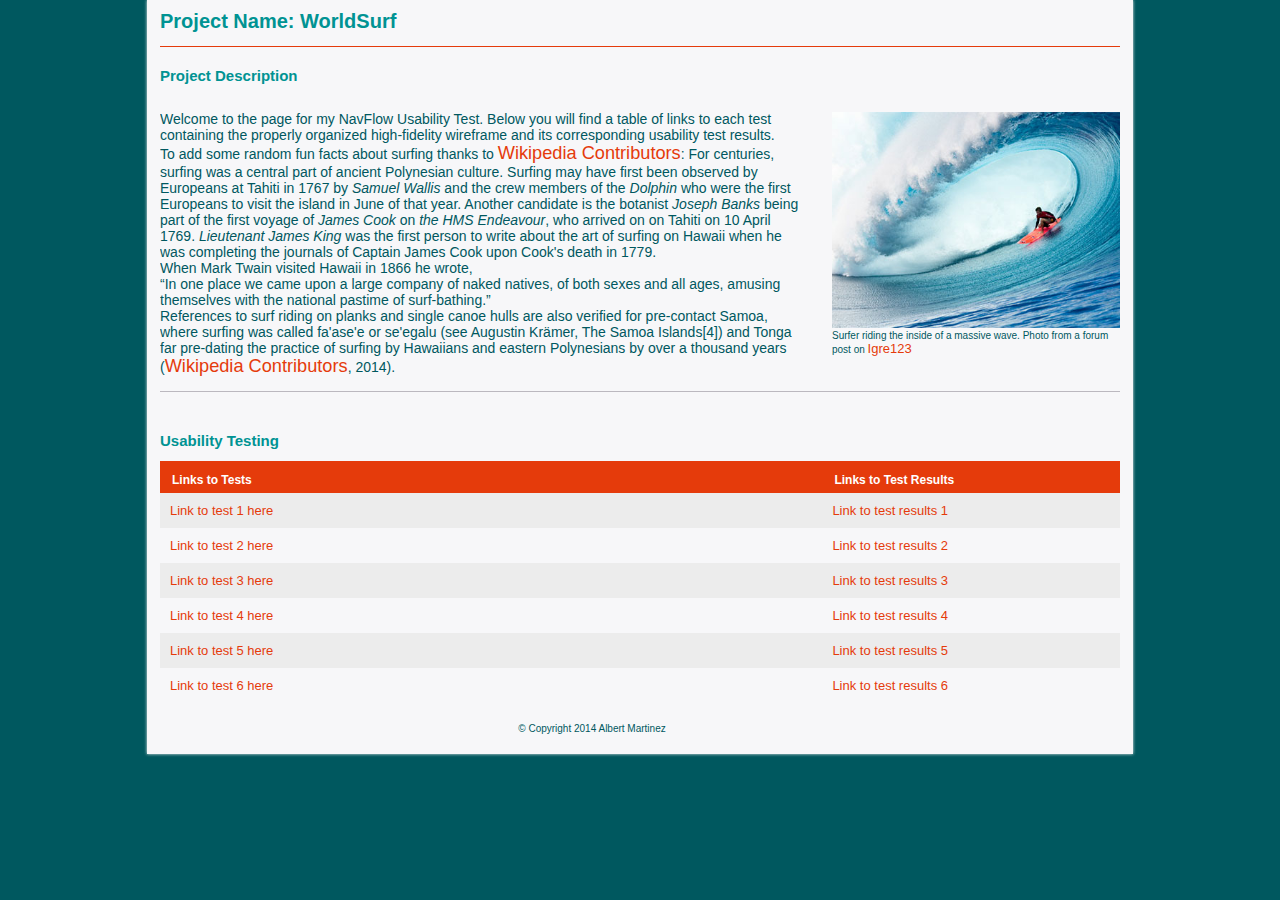
==== WiU1411_b1_martinez_albert/index.html @ 1f638f1d "added Landing Page for usability testing + results" ====
<!DOCTYPE html>
<!--[if lt IE 7]>      <html class="no-js lt-ie9 lt-ie8 lt-ie7"> <![endif]-->
<!--[if IE 7]>         <html class="no-js lt-ie9 lt-ie8"> <![endif]-->
<!--[if IE 8]>         <html class="no-js lt-ie9"> <![endif]-->
<!--[if gt IE 8]><!--> 
<html class="no-js"> <!--<![endif]-->
<head>
    <meta charset="utf-8">
    <title>WorldSurf Web App | Albert Martinez | WiU-1411</title>
    <meta name="description" content="WiU-1411 Web Interface and Usability Project Landing Page designed by Albert Martinez using the WiU template.">
    <meta name="viewport" content="width=device-width">
    <link rel="stylesheet" href="css/main.css">
</head>
<body>

<div id="wrapper">
  <header>
     <h1>Project Name: WorldSurf</h1>
  </header>
  <section class="main">
    <h2 class="desc-title">Project Description</h2>
    <!-- Replace this text with your description of the project -->
    <p class="description">Welcome to the page for my NavFlow Usability Test. Below you will find a table of links to each test containing the properly organized high-fidelity wireframe and its corresponding usability test results. 
    <br />To add some random fun facts about surfing thanks to <a href="http://en.wikipedia.org/w/index.php?title=Surfing&amp;oldid=635022722">Wikipedia Contributors</a>: For centuries, surfing was a central part of ancient Polynesian culture. Surfing may have first been observed by Europeans at Tahiti in 1767 by <em>Samuel Wallis</em> and the crew members of the <em>Dolphin</em> who were the first Europeans to visit the island in June of that year. Another candidate is the botanist <em>Joseph Banks</em> being part of the first voyage of <em>James Cook</em> on <em>the HMS Endeavour</em>, who arrived on on Tahiti on 10 April 1769. <em>Lieutenant James King</em> was the first person to write about the art of surfing on Hawaii when he was completing the journals of Captain James Cook upon Cook's death in 1779.
    <br />
    When Mark Twain visited Hawaii in 1866 he wrote,
    <br />
    <q>In one place we came upon a large company of naked natives, of both sexes and all ages, amusing themselves with the national pastime of surf-bathing.</q>
    <br />
    References to surf riding on planks and single canoe hulls are also verified for pre-contact Samoa, where surfing was called fa'ase'e or se'egalu (see Augustin Krämer, The Samoa Islands[4]) and Tonga far pre-dating the practice of surfing by Hawaiians and eastern Polynesians by over a thousand years (<a href="http://en.wikipedia.org/w/index.php?title=Surfing&amp;oldid=635022722">Wikipedia Contributors</a>, 2014).</p>
    <figure>
    <!--   add your image to the img folder 
      Replace the "img.jpg" with the name of your image  -->
      <img src="img/surfing-the-web.jpg" alt="Surfer riding a large wave"/>
      <figcaption>Surfer riding the inside of a massive wave. Photo from a forum post on <a href="http://igre123.com">Igre123</a></figcaption>    
    </figure>
  </section>
  <section class="sec">
    <h2>Usability Testing</h2>
    <table id="tests">
       <thead>
          <tr>
            <th>Links to Tests</th>
            <th>Links to Test Results</th> 
          </tr>
       </thead>
       <tbody>
          <tr class="odd">
             <td><a href="#">Link to test 1 here</a></td>
             <td><a href="">Link to test results 1</a></td>
          </tr>
          <tr>
             <td><a href="#">Link to test 2 here</a></td>
             <td><a href="">Link to test results 2</a></td>
          </tr>
          <tr class="odd">
             <td><a href="#">Link to test 3 here</a></td>
             <td><a href="">Link to test results 3</a></td>
          </tr>
          <tr>
             <td><a href="#">Link to test 4 here</a></td>
             <td><a href="#">Link to test results 4</a></td>
          </tr>
          <tr class="odd">
             <td><a href="#">Link to test 5 here</a></td>
             <td><a href="#">Link to test results 5</a></td>
          </tr>
          <!-- start link -->
          <tr>
             <td><a href="#">Link to test 6 here</a></td>
             <td><a href="#">Link to test results 6</a></td>
          </tr>
          <!-- end link -->
          <!-- to add a new link copy from start link to end link and paste here-->
       </tbody>
    </table>
  </section>
  
  <footer> © Copyright 2014 Albert Martinez</footer>
  </div> <!-- #wrapper div ends here-->
</body>
</html>
---- WiU1411_b1_martinez_albert/css/main.css ----
/*-------------------------------------------  general -------------------------------------------------------*/
body {
	font-size: 62.5%;
	font-family: helvetica, arial, sans-serif;
	color: #00585f; /*changes color of the whole text*/
	margin-top: 0;
	background-color: #00585f;

}

#wrapper {
	width: 960px;
	margin: 0 auto;
	padding-left: 1%;
	padding-right: 1%;
	background: #f7f7f9 url("../images/pattern-overlay.png") repeat;
	-webkit-box-shadow: 0px 0px 3px #ececec;
	-moz-box-shadow:    0px 0px 3px #ececec;
	box-shadow:         0px 0px 3px #ececec;

}

q, blockquote {
    quotes: "\201C" "\201D" "\2018" "\2019"; /* inserts smart quotes when quoting and blockquoting */
}
/*-------------------------------------------  header -------------------------------------------------------*/

header {
	border-bottom: 1px solid #e53b0b; /*changes color of border under project name*/
}

h1 {
	color: #009393;
	margin-top: 0;
	padding-top: 10px;
}

h2 { 
	color: #009393;
	margin-top: 20px;
}
/*-------------------------------------------  table -------------------------------------------------------*/

table {
	background: #f7f7f9;  /*changes color of the background of the table*/
	border-collapse: collapse;
	width: 100%;
}

tr {
	display: table-row;
	border-color: inherit;
}

.odd {
	background: #ececec; /*changes color of the stripes table*/
}

th {
	text-align: left;
	padding: 1em 1em .5em;
	font-weight: bold;
	font-size: 120%;
	color: #fff;  /*changes color of table hd text*/
	background: #e53b0b; /*changes color of table hd background*/
}

th:first-child {
	/*border-right: 1px solid #6a7680;*/
}

td {
	padding: 1em 1em;
	width: 69%;
}

td:first-child {
	/*border-right: 1px solid #6a7680;*/
}
/*-------------------------------------------  top section-------------------------------------------------------*/

.main {

	overflow: auto;
	border-bottom: 1px solid #bbb8bf;
}

.main p {
	width: 67.5%;
	float: left;
	font-size: 1.4em;

}

.main figure {
	float: right;
	margin: 15px 0 20px 0;
	width: 30%;

}

figure img {
	width: 100%;
}

.sec {
	clear: both;
	margin-top: 40px;
	
}

/*-------------------------------------------  links -------------------------------------------------------*/

a {
	text-decoration: none;
	font-size: 1.3em;
	color: #e53b0b;  /*changes color of the links*/
}

a:hover, a:active {
	text-decoration: underline;
	color: #ff5a2b;
}
/*-------------------------------------------  footer-------------------------------------------------------*/

footer {
	margin-top: 20px;
	margin-bottom: 20px;
	padding-bottom: 20px;
	text-align: center;
	width: 90%;
}
/* ------------------------------------------- Media Queries -------------------------------------------------------*/


	/* Smaller than standard 960 (devices and browsers) */
	@media only screen and (max-width: 959px) {
		#wrapper {
			width:98%;
		}	
	}
	/* Tablet Portrait size to standard 960 (devices and browsers) */
	@media only screen and (min-width: 768px) and (max-width: 959px) {

		#wrapper {
			width:98%;

		}
		
		.main figure {
			width: 35%;
		}

		.main figure img {
			width: 100%;	
		}

		.main p {
			width: 60%;	
		}

		td {
			width: 50%;
		}
	}

	/* All Mobile Sizes (devices and browser) */
	@media only screen and (max-width: 767px) {
		#wrapper {
			width: 95%;
	
		}

		.main, header, h2 {
			padding-left: 1%;
			padding-right: 1%;
		}

		.main figure {
			width: 100%;
			float: right;
		}

		.main p{
			width: 98%;
		}
		.main figure img{
			width: 100%;
		}
		td{
			width: 50%;
		}
	}

	/* Mobile Landscape Size to Tablet Portrait (devices and browsers) */
	@media only screen and (min-width: 480px) and (max-width: 767px) {
		#wrapper{
			width: 98%;
			min-width: 480px;
			max-width: 767px;
		}
		.main p {
			width: 100%;
		}

		td {

			width: 50%;
		}
	}
	/* Mobile Portrait Size to Mobile Landscape Size (devices and browsers) */
	@media only screen and (max-width: 479px) {
		#wrapper {
			width: 96%;
		}

		figure {
			display: none;
		}

		figcaption {
			display: none;
		}

		.sec {
			margin-top: 10px;
		}

		tr {
			height: 44px;
			line-height: 44px;
		}

		td {
			width: 50%;
			
		}
	}
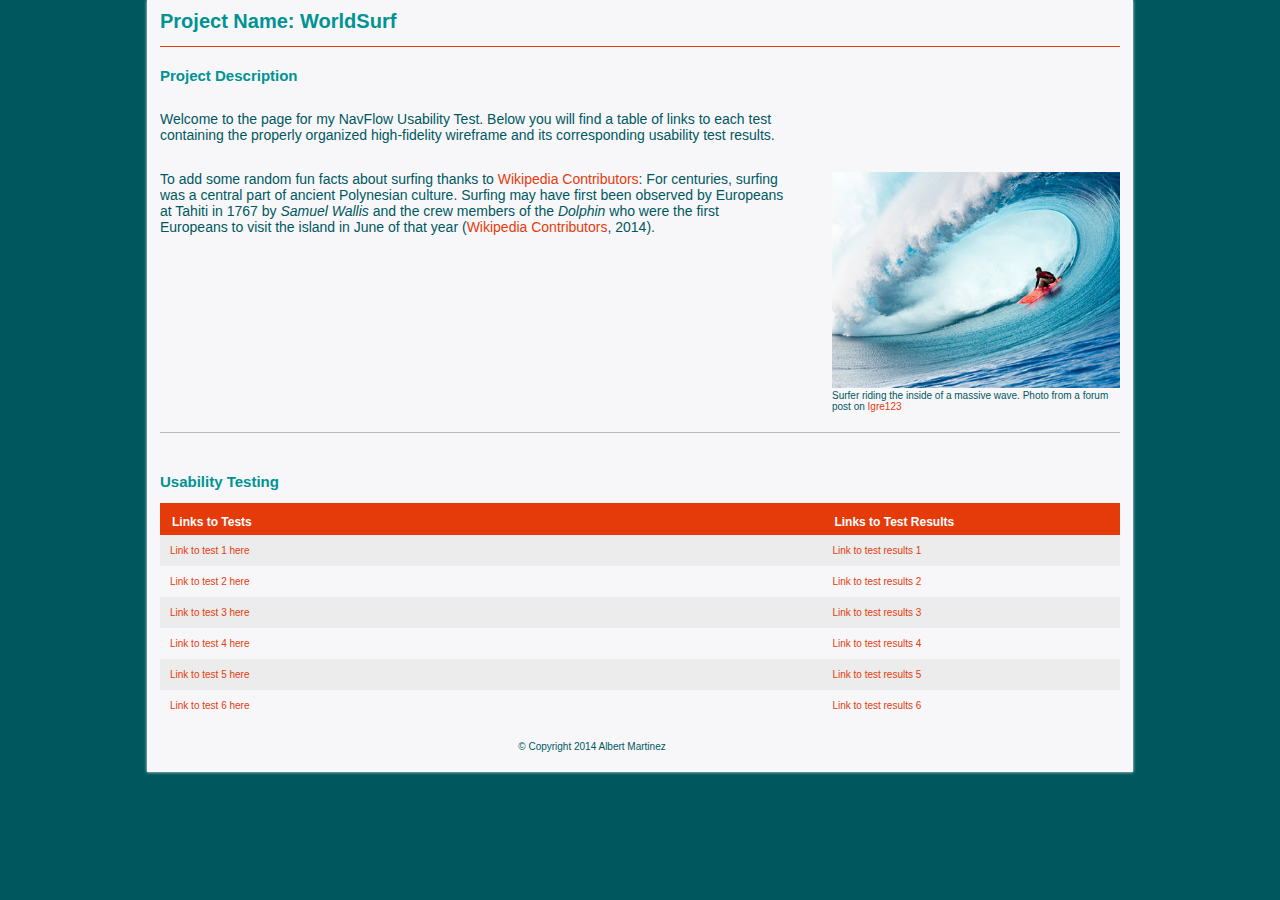
==== commit cf28810d: "Removed excess description from landing pg" ====
--- a/WiU1411_b1_martinez_albert/index.html
+++ b/WiU1411_b1_martinez_albert/index.html
@@ -5,78 +5,77 @@
 <!--[if gt IE 8]><!--> 
 <html class="no-js"> <!--<![endif]-->
 <head>
-    <meta charset="utf-8">
-    <title>WorldSurf Web App | Albert Martinez | WiU-1411</title>
-    <meta name="description" content="WiU-1411 Web Interface and Usability Project Landing Page designed by Albert Martinez using the WiU template.">
-    <meta name="viewport" content="width=device-width">
-    <link rel="stylesheet" href="css/main.css">
+	<meta charset="utf-8">
+	<title>WorldSurf Web App | Albert Martinez | WiU-1411</title>
+	<meta name="description" content="WiU-1411 Web Interface and Usability Project Landing Page designed by Albert Martinez using the WiU template.">
+	<meta name="viewport" content="width=device-width">
+	<link rel="stylesheet" href="css/main.css">
 </head>
 <body>
+	<div id="wrapper">
+		<header>
+			<h1>Project Name: WorldSurf</h1>
+		</header>
 
-<div id="wrapper">
-  <header>
-     <h1>Project Name: WorldSurf</h1>
-  </header>
-  <section class="main">
-    <h2 class="desc-title">Project Description</h2>
-    <!-- Replace this text with your description of the project -->
-    <p class="description">Welcome to the page for my NavFlow Usability Test. Below you will find a table of links to each test containing the properly organized high-fidelity wireframe and its corresponding usability test results. 
-    <br />To add some random fun facts about surfing thanks to <a href="http://en.wikipedia.org/w/index.php?title=Surfing&amp;oldid=635022722">Wikipedia Contributors</a>: For centuries, surfing was a central part of ancient Polynesian culture. Surfing may have first been observed by Europeans at Tahiti in 1767 by <em>Samuel Wallis</em> and the crew members of the <em>Dolphin</em> who were the first Europeans to visit the island in June of that year. Another candidate is the botanist <em>Joseph Banks</em> being part of the first voyage of <em>James Cook</em> on <em>the HMS Endeavour</em>, who arrived on on Tahiti on 10 April 1769. <em>Lieutenant James King</em> was the first person to write about the art of surfing on Hawaii when he was completing the journals of Captain James Cook upon Cook's death in 1779.
-    <br />
-    When Mark Twain visited Hawaii in 1866 he wrote,
-    <br />
-    <q>In one place we came upon a large company of naked natives, of both sexes and all ages, amusing themselves with the national pastime of surf-bathing.</q>
-    <br />
-    References to surf riding on planks and single canoe hulls are also verified for pre-contact Samoa, where surfing was called fa'ase'e or se'egalu (see Augustin Krämer, The Samoa Islands[4]) and Tonga far pre-dating the practice of surfing by Hawaiians and eastern Polynesians by over a thousand years (<a href="http://en.wikipedia.org/w/index.php?title=Surfing&amp;oldid=635022722">Wikipedia Contributors</a>, 2014).</p>
-    <figure>
-    <!--   add your image to the img folder 
-      Replace the "img.jpg" with the name of your image  -->
-      <img src="img/surfing-the-web.jpg" alt="Surfer riding a large wave"/>
-      <figcaption>Surfer riding the inside of a massive wave. Photo from a forum post on <a href="http://igre123.com">Igre123</a></figcaption>    
-    </figure>
-  </section>
-  <section class="sec">
-    <h2>Usability Testing</h2>
-    <table id="tests">
-       <thead>
-          <tr>
-            <th>Links to Tests</th>
-            <th>Links to Test Results</th> 
-          </tr>
-       </thead>
-       <tbody>
-          <tr class="odd">
-             <td><a href="#">Link to test 1 here</a></td>
-             <td><a href="">Link to test results 1</a></td>
-          </tr>
-          <tr>
-             <td><a href="#">Link to test 2 here</a></td>
-             <td><a href="">Link to test results 2</a></td>
-          </tr>
-          <tr class="odd">
-             <td><a href="#">Link to test 3 here</a></td>
-             <td><a href="">Link to test results 3</a></td>
-          </tr>
-          <tr>
-             <td><a href="#">Link to test 4 here</a></td>
-             <td><a href="#">Link to test results 4</a></td>
-          </tr>
-          <tr class="odd">
-             <td><a href="#">Link to test 5 here</a></td>
-             <td><a href="#">Link to test results 5</a></td>
-          </tr>
-          <!-- start link -->
-          <tr>
-             <td><a href="#">Link to test 6 here</a></td>
-             <td><a href="#">Link to test results 6</a></td>
-          </tr>
-          <!-- end link -->
-          <!-- to add a new link copy from start link to end link and paste here-->
-       </tbody>
-    </table>
-  </section>
-  
-  <footer> © Copyright 2014 Albert Martinez</footer>
-  </div> <!-- #wrapper div ends here-->
+		<section class="main">
+			<h2 class="desc-title">Project Description</h2>
+			<!-- Replace this text with your description of the project -->
+			<p class="description">Welcome to the page for my NavFlow Usability Test. Below you will find a table of links to each test containing the properly organized high-fidelity wireframe and its corresponding usability test results.</p>
+
+			<p>To add some random fun facts about surfing thanks to <a href="http://en.wikipedia.org/w/index.php?title=Surfing&amp;oldid=635022722">Wikipedia Contributors</a>: For centuries, surfing was a central part of ancient Polynesian culture. Surfing may have first been observed by Europeans at Tahiti in 1767 by <em>Samuel Wallis</em> and the crew members of the <em>Dolphin</em> who were the first Europeans to visit the island in June of that year (<a href="http://en.wikipedia.org/w/index.php?title=Surfing&amp;oldid=635022722">Wikipedia Contributors</a>, 2014).</p>
+			
+			<figure>
+			<!--   add your image to the img folder 
+			Replace the "img.jpg" with the name of your image  -->
+				<img src="img/surfing-the-web.jpg" alt="Surfer riding a large wave"/>
+				<figcaption>Surfer riding the inside of a massive wave. Photo from a forum post on <a href="http://igre123.com">Igre123</a></figcaption>    
+			</figure>
+		</section>
+		
+		<section class="sec">
+			<h2>Usability Testing</h2>
+			
+			<table id="tests">
+				<thead>
+					<tr>
+						<th>Links to Tests</th>
+						<th>Links to Test Results</th> 
+					</tr>
+				</thead>
+				
+				<tbody>
+					<tr class="odd">
+						<td><a href="#">Link to test 1 here</a></td>
+						<td><a href="">Link to test results 1</a></td>
+					</tr>
+					<tr>
+						<td><a href="#">Link to test 2 here</a></td>
+						<td><a href="">Link to test results 2</a></td>
+					</tr>
+					<tr class="odd">
+						<td><a href="#">Link to test 3 here</a></td>
+						<td><a href="">Link to test results 3</a></td>
+					</tr>
+					<tr>
+						<td><a href="#">Link to test 4 here</a></td>
+						<td><a href="#">Link to test results 4</a></td>
+					</tr>
+					<tr class="odd">
+						<td><a href="#">Link to test 5 here</a></td>
+						<td><a href="#">Link to test results 5</a></td>
+					</tr>
+					<!-- start link -->
+					<tr>
+						<td><a href="#">Link to test 6 here</a></td>
+						<td><a href="#">Link to test results 6</a></td>
+					</tr>
+					<!-- end link -->
+					<!-- to add a new link copy from start link to end link and paste here-->
+				</tbody>
+			</table>
+		</section>
+
+		<footer> © Copyright 2014 Albert Martinez</footer>
+	</div> <!-- #wrapper div ends here-->
 </body>
 </html>
--- a/WiU1411_b1_martinez_albert/css/main.css
+++ b/WiU1411_b1_martinez_albert/css/main.css
@@ -87,7 +87,7 @@
 }
 
 .main p {
-	width: 67.5%;
+	width: 65%;
 	float: left;
 	font-size: 1.4em;
 
@@ -114,7 +114,7 @@
 
 a {
 	text-decoration: none;
-	font-size: 1.3em;
+	font-size: 1em;
 	color: #e53b0b;  /*changes color of the links*/
 }
 
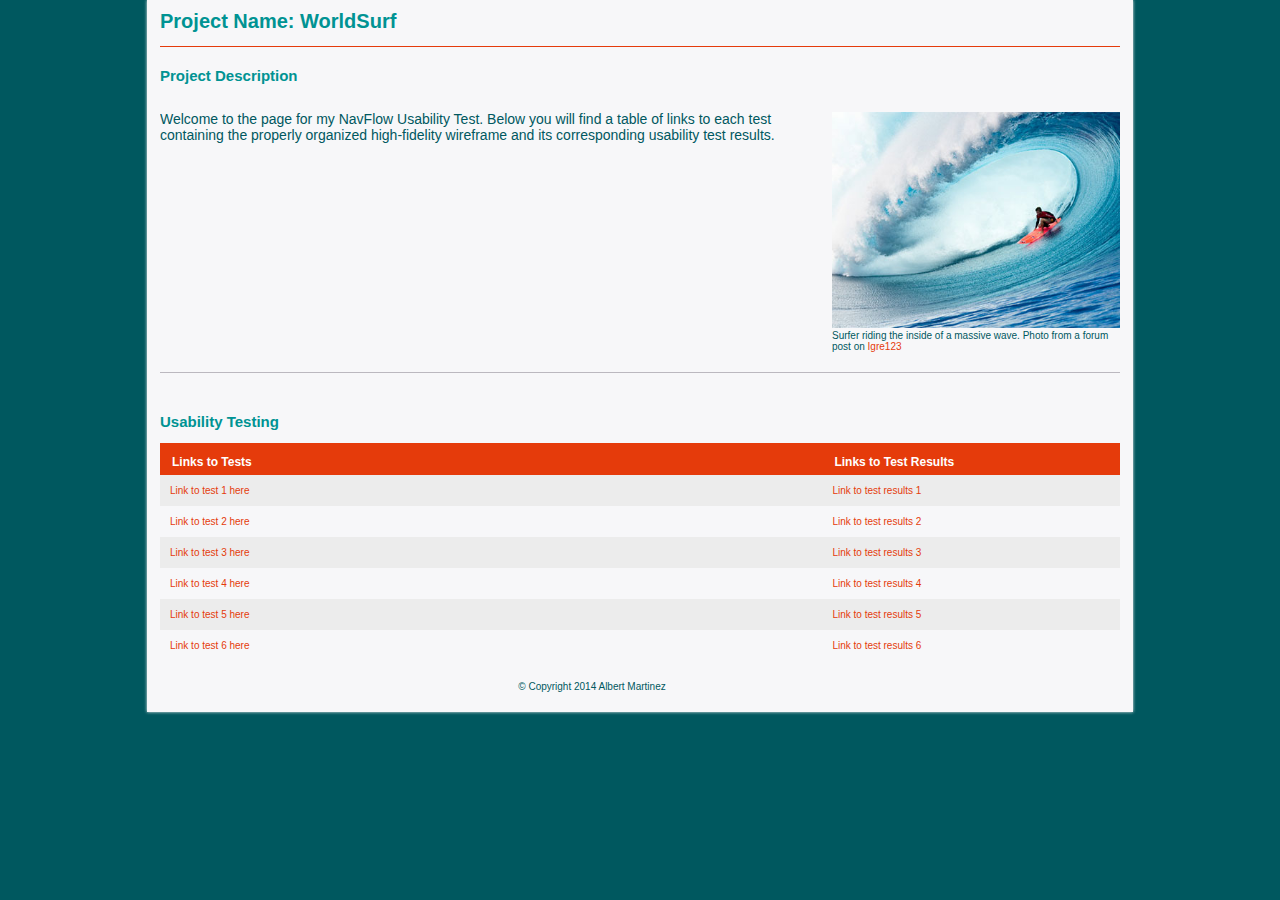
==== commit 69963312: "fixed paragraph bug" ====
--- a/WiU1411_b1_martinez_albert/index.html
+++ b/WiU1411_b1_martinez_albert/index.html
@@ -21,9 +21,6 @@
 			<h2 class="desc-title">Project Description</h2>
 			<!-- Replace this text with your description of the project -->
 			<p class="description">Welcome to the page for my NavFlow Usability Test. Below you will find a table of links to each test containing the properly organized high-fidelity wireframe and its corresponding usability test results.</p>
-
-			<p>To add some random fun facts about surfing thanks to <a href="http://en.wikipedia.org/w/index.php?title=Surfing&amp;oldid=635022722">Wikipedia Contributors</a>: For centuries, surfing was a central part of ancient Polynesian culture. Surfing may have first been observed by Europeans at Tahiti in 1767 by <em>Samuel Wallis</em> and the crew members of the <em>Dolphin</em> who were the first Europeans to visit the island in June of that year (<a href="http://en.wikipedia.org/w/index.php?title=Surfing&amp;oldid=635022722">Wikipedia Contributors</a>, 2014).</p>
-			
 			<figure>
 			<!--   add your image to the img folder 
 			Replace the "img.jpg" with the name of your image  -->
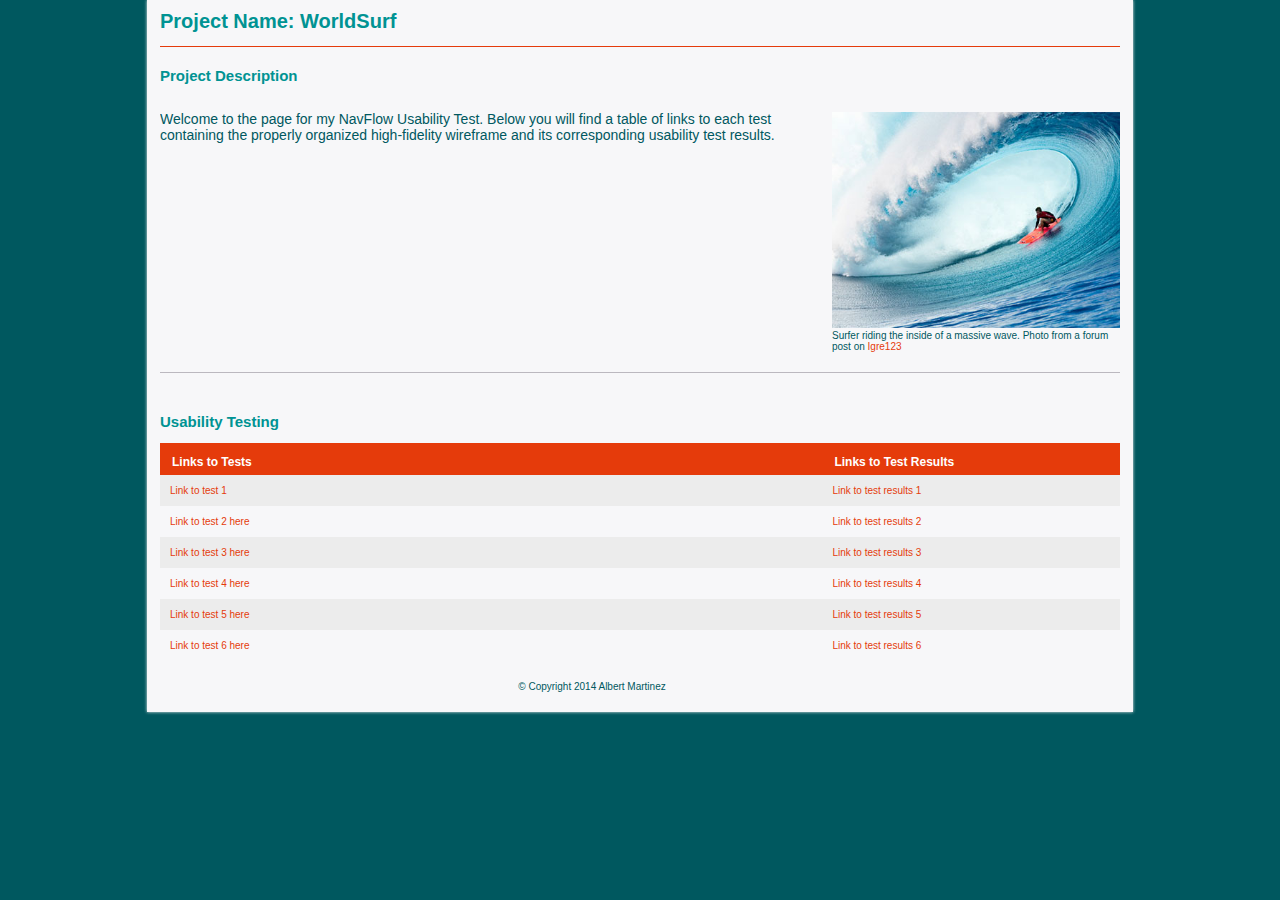
==== commit 73bac953: "updated links for test and test results 1" ====
--- a/WiU1411_b1_martinez_albert/index.html
+++ b/WiU1411_b1_martinez_albert/index.html
@@ -42,8 +42,8 @@
 				
 				<tbody>
 					<tr class="odd">
-						<td><a href="#">Link to test 1 here</a></td>
-						<td><a href="">Link to test results 1</a></td>
+						<td><a href="https://usabilityhub.com/do/270eb5ef60a0/5cca">Link to test 1</a></td>
+						<td><a href="https://usabilityhub.com/tests/270eb5ef60a0/results/629736d83528">Link to test results 1</a></td>
 					</tr>
 					<tr>
 						<td><a href="#">Link to test 2 here</a></td>
